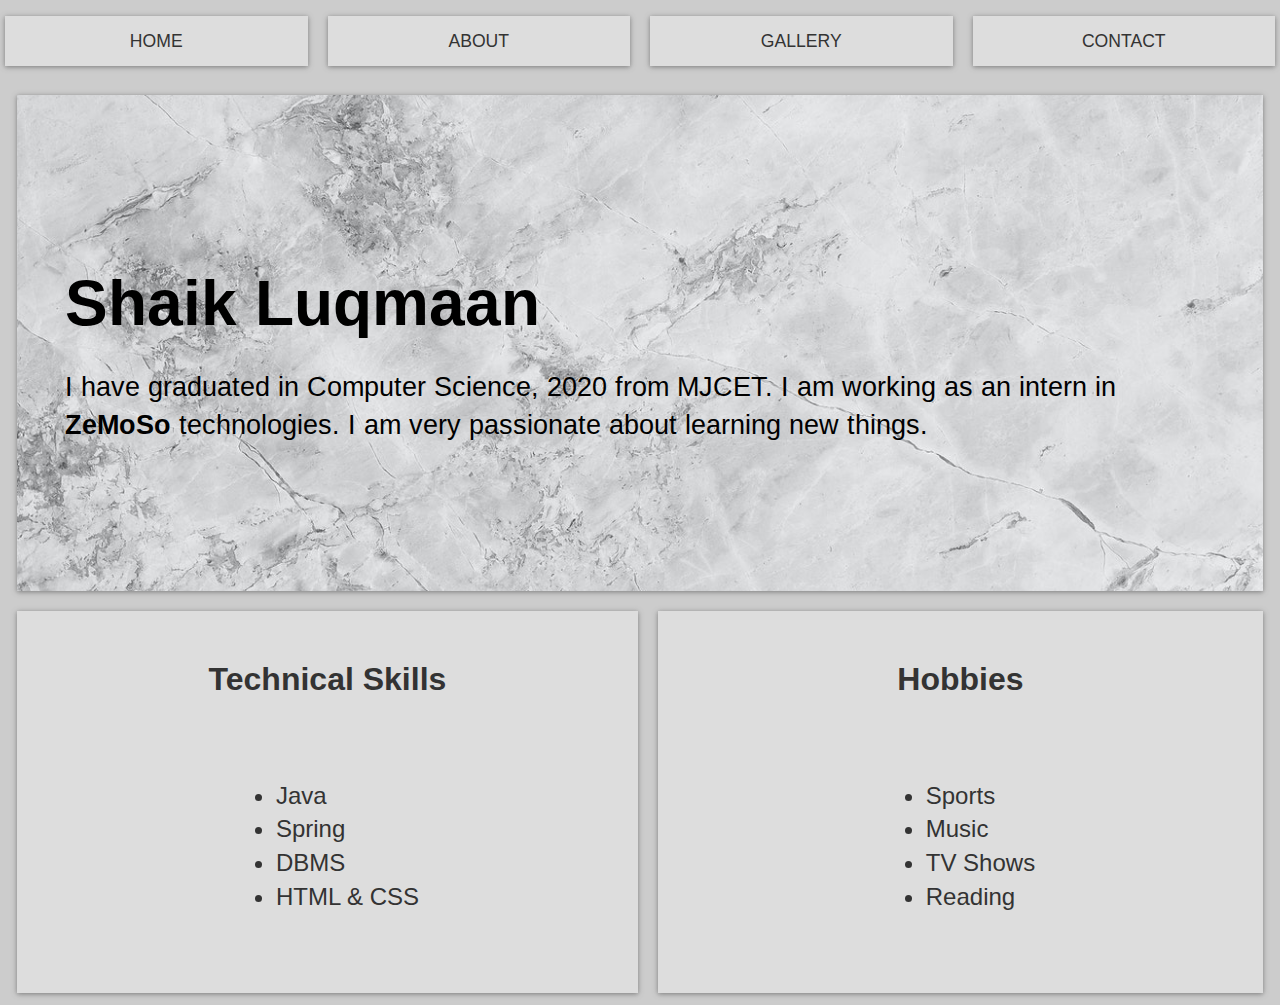
==== aboutme.html @ ea7c7fb7 "Assignment" ====
<!DOCTYPE html>
<html lang="en">
<head>
    <meta charset="UTF-8">
    <meta name="viewport" content="width=device-width, initial-scale=1.0">
    <link rel="stylesheet" href="style.css">
    <link rel="stylesheet" href="https://cdnjs.cloudflare.com/ajax/libs/font-awesome/4.7.0/css/font-awesome.min.css">
    <link rel="preconnect" href="https://fonts.gstatic.com">
    <link href="https://fonts.googleapis.com/css2?family=Arimo:wght@400;700&display=swap" rel="stylesheet">
     
    <title>About Me</title>
</head>
<body>
    <div class="wrapper">
        <!-- Nav bar -->
    <nav class="main-nav">
        <ul>
            <li>
              <a href="index.html">Home</a>
            </li>
            <li>
              <a href="aboutme.html">About</a>
            </li>
            <li>
              <a href="gallery.html">Gallery</a>
            </li>
            <li>
              <a href="contact.html">Contact</a>
            </li>
          </ul>
    </nav>

       <!-- Container -->
       <section class="container">
        <header class="showcase">
            <h1>Shaik Luqmaan</h1>
            <p>
                I have graduated in Computer Science, 2020 from MJCET.
                I am working as an intern in <b style="color:black;">ZeMoSo</b> technologies.
                I am very passionate about learning new things. 
            </p>
          </header>
          <div class="top-box top-box-a">
            <h1>Technical Skills</h1>
            <p>
                <ul  class="price">
                    <li>Java</li>
                    <li >Spring</li>
                    <li >DBMS</li>
                    <li>HTML & CSS</li>
                </ul>
            </p>
          </div>
          <div class="top-box top-box-b">
            <h1>Hobbies</h1>
            <p>
                <ul  class="price">
                    <li>Sports</li>
                    <li >Music</li>
                    <li >TV Shows</li>
                    <li>Reading</li>
                </ul>
            </p>


          </div>
    </section>


      


    </div>


</body>
</html>
---- style.css ----
:root {
    --primary: #ddd;
    --dark: #333;
    --light: #fff;
    --shadow: 0 1px 5px rgba(104, 104, 104, 0.8);
}
 

html {
    box-sizing: border-box;
    font-family: Arial, Helvetica, sans-serif;
    color:var(--dark);
}


body {
    background: #ccc;
    margin: 0 5px;
    padding: 0;
    line-height: 1.4;
}
  
section{
    padding: 0.75rem;
}

.btn {
    background: var(--dark);
    color: var(--light);
    padding: 0.6rem 1.3rem;
    border: 0;
}
  
article {
    font-family: "Raleway", sans-serif;
    display: flex;
    justify-content: space-between;
    align-items: center;
    padding: 40px 10%;
}

.para {
    font-family: 'Arimo', sans-serif;
    font-size: 100px;
    text-transform: uppercase;
    letter-spacing: 10px;
    margin-left: 40%;
}


img {
    max-width: 100%;
}

.wrapper{
    display: grid;
    grid-gap: 1px;
}

.main-nav ul {
    display: grid;
    grid-gap: 20px;
    padding: 0;
    list-style: none;
    grid-template-columns: repeat(4, 1fr);
  }

.main-nav a {
    background: var(--primary);
    display: block;
    text-decoration: none;
    padding: 0.8rem;
    text-align: center;
    color: var(--dark);
    text-transform: uppercase;
    font-size: 1.1rem;
    box-shadow: var(--shadow);
  }

.main-nav a:hover {
    background: var(--dark);
    color: var(--light);
  }

.container {
    display: grid;
    grid-gap: 20px;
    grid-template-areas:
      'showcase showcase'
      'top-box-a top-box-b';
  }

.showcase {
    grid-area: showcase;
    min-height: 400px;
    background: url(img/pexels-scott-webb-2824173.jpg);
    background-size:cover;
    background-position: center;
    padding: 3rem;
    display: flex;
    flex-direction: column;
    align-items: start;
    justify-content: center;
    box-shadow: var(--shadow);
  }
  
.showcase h1 {
    font-family: 'Arimo', sans-serif;
    font-size: 4rem;
    margin-bottom: 20px;
    color: black;
  }
  
.showcase p {
    font-family: 'Arimo', sans-serif;
    font-size: 1.7rem;
    margin-top: 0;
    color: black;
  }
  

.top-box {
    background: var(--primary);
    display: grid;
    align-items: center;
    justify-items: center;
    box-shadow: var(--shadow);
    padding: 1.5rem;
  }
  
.top-box .price {
    font-size: 1.5rem;
}
  
.top-box-a {
    grid-area: top-box-a;
}
  
.top-box-b {
    grid-area: top-box-b;
}


/* Boxes */

.boxes {
    display: grid;
    grid-gap: 20px;
    grid-template-columns: repeat(auto-fit, minmax(200px, 1fr));
}

.box{
    background: var(--primary);
    text-align: center;
    padding: 1.5rem 2rem;
    box-shadow: var(--shadow);
}

.box a{
    color:black;
}
.gallery {
    display: grid;
    grid-gap: 20px;
    grid-template-columns: repeat(auto-fit, minmax(200px, 1fr));
  }
  
.gallery img {
    width: 100%;
    box-shadow: var(--shadow);
}
  
  
/* Media Query for responsive page */
@media (max-width: 700px) {
    .container {
      grid-template-areas:
        'showcase'
        'top-box-a' 
        'top-box-b';
    }

    .showcase h1 {
      font-size: 2.5rem;
    }
  
    .main-nav ul {
      grid-template-columns: 1fr;
    }

    .para{
        font-size: 50px;

    }

  
  }
  @media (max-width: 500px) {
    .container {
      grid-template-areas:
        'showcase'
        'top-box-a'
        'top-box-b';
    }

    .showcase h1 {
        font-size: 1.5rem;
      }
    
      .main-nav ul {
        grid-template-columns: 1fr;
      }
  
      .para{
          font-size: 40px;
      }
   
  }
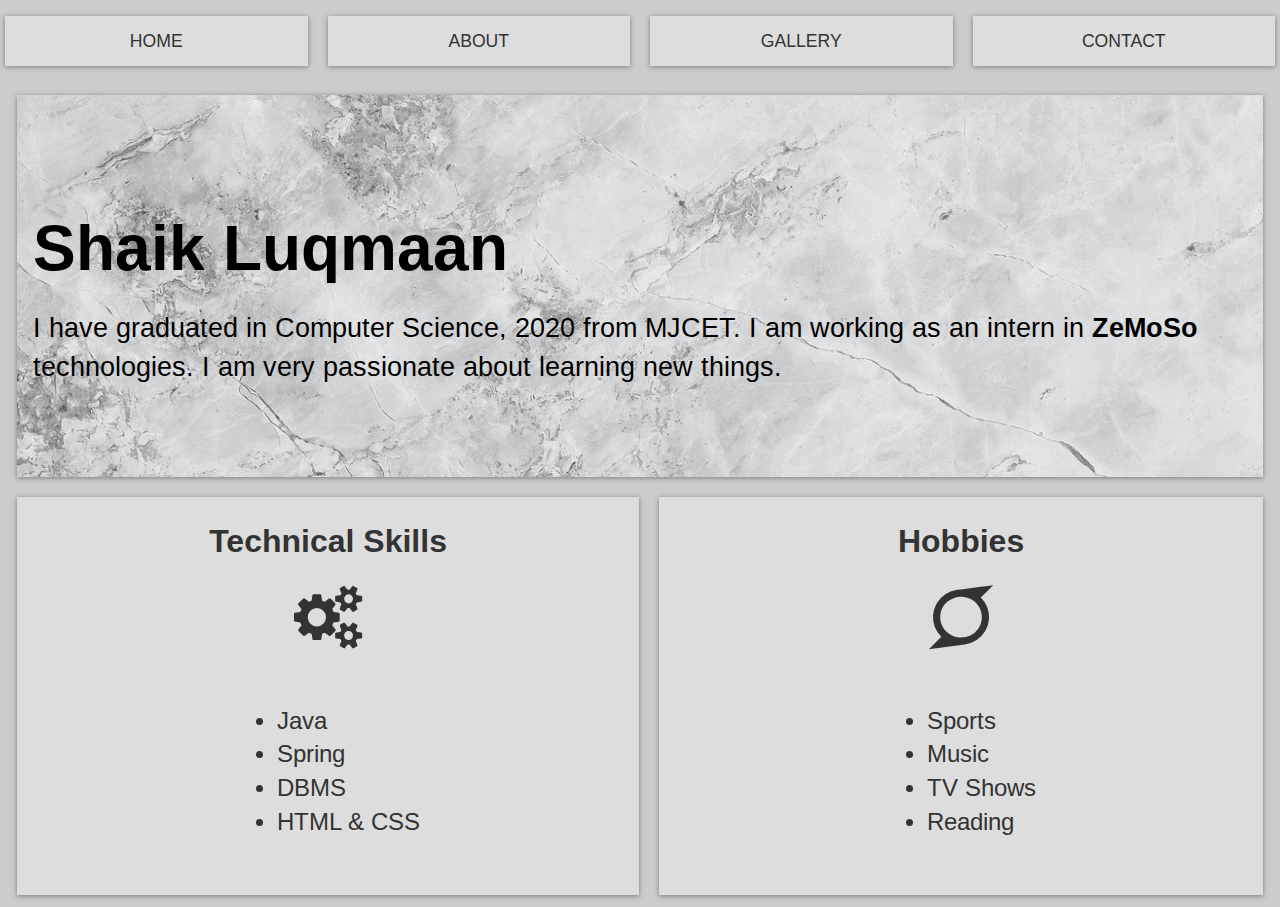
==== commit 04a3d62f: "Assignment" ====
--- a/aboutme.html
+++ b/aboutme.html
@@ -40,8 +40,10 @@
                 I am very passionate about learning new things. 
             </p>
           </header>
+
           <div class="top-box top-box-a">
             <h1>Technical Skills</h1>
+            <i class="fa fa-cogs fa-4x" aria-hidden="true"></i>
             <p>
                 <ul  class="price">
                     <li>Java</li>
@@ -51,8 +53,10 @@
                 </ul>
             </p>
           </div>
+
           <div class="top-box top-box-b">
             <h1>Hobbies</h1>
+            <i class="fa fa-superpowers fa-4x" aria-hidden="true"></i>
             <p>
                 <ul  class="price">
                     <li>Sports</li>
@@ -61,17 +65,11 @@
                     <li>Reading</li>
                 </ul>
             </p>
+          </div>
 
+        </section>
+  
+    </div>
+  </body>
 
-          </div>
-    </section>
-
-
-      
-
-
-    </div>
-
-
-</body>
 </html>--- a/style.css
+++ b/style.css
@@ -36,7 +36,7 @@
     display: flex;
     justify-content: space-between;
     align-items: center;
-    padding: 40px 10%;
+    padding: 40px 20%;
 }
 
 .para {
@@ -44,7 +44,9 @@
     font-size: 100px;
     text-transform: uppercase;
     letter-spacing: 10px;
-    margin-left: 40%;
+    text-align: center;
+    padding: 5rem;
+    margin:0;
 }
 
 
@@ -92,11 +94,11 @@
 
 .showcase {
     grid-area: showcase;
-    min-height: 400px;
+    min-height: 350px;
     background: url(img/pexels-scott-webb-2824173.jpg);
     background-size:cover;
     background-position: center;
-    padding: 3rem;
+    padding: 1rem;
     display: flex;
     flex-direction: column;
     align-items: start;
@@ -107,16 +109,16 @@
 .showcase h1 {
     font-family: 'Arimo', sans-serif;
     font-size: 4rem;
-    margin-bottom: 20px;
+    margin-bottom: 5px;
     color: black;
   }
   
 .showcase p {
     font-family: 'Arimo', sans-serif;
     font-size: 1.7rem;
-    margin-top: 0;
+    margin-top: 10px;
     color: black;
-  }
+}
   
 
 .top-box {
@@ -125,10 +127,11 @@
     align-items: center;
     justify-items: center;
     box-shadow: var(--shadow);
-    padding: 1.5rem;
-  }
+    /* padding: 1.5rem; */
+}
   
 .top-box .price {
+    font-family: 'Arimo', sans-serif;
     font-size: 1.5rem;
 }
   
@@ -188,13 +191,12 @@
       grid-template-columns: 1fr;
     }
 
+   
     .para{
-        font-size: 50px;
-
-    }
-
-  
-  }
+        font-size: 20px;
+    }
+  }
+
   @media (max-width: 500px) {
     .container {
       grid-template-areas:
@@ -212,7 +214,7 @@
       }
   
       .para{
-          font-size: 40px;
+          font-size: 20px; 
       }
    
   }